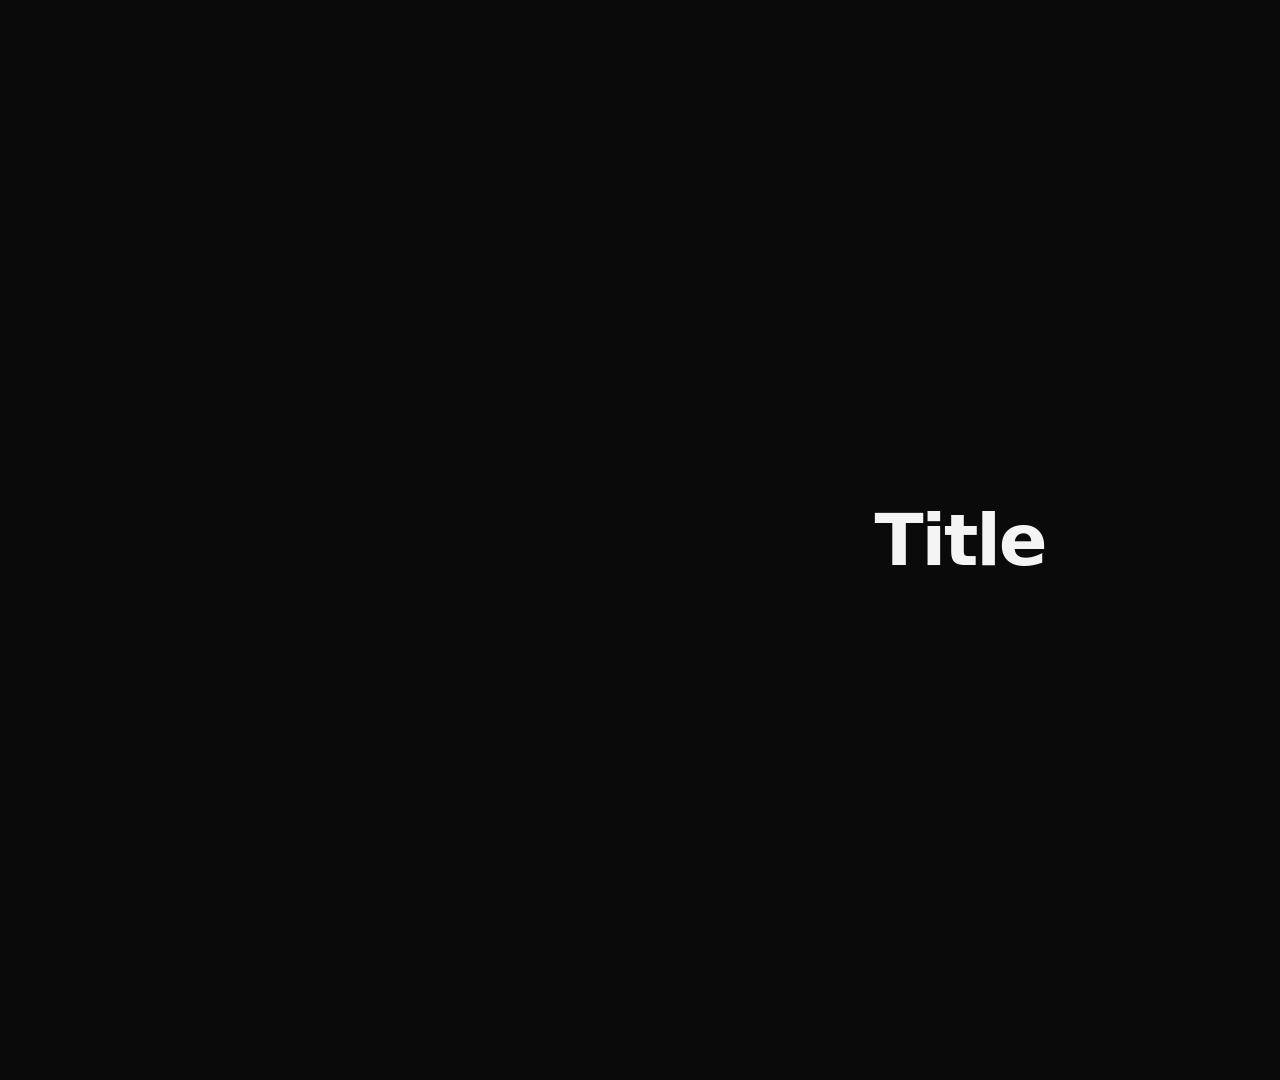
==== video/index.html @ 5582b3ce "add idea, storyboard, audio transcripts and hyperframes video project Co-Authored-By: Claude Sonnet " ====
<!doctype html>
<html lang="en" data-resolution="landscape">
  <head>
    <meta charset="UTF-8" />
    <meta name="viewport" content="width=1920, height=1080" />
    <script src="https://cdn.jsdelivr.net/npm/gsap@3.14.2/dist/gsap.min.js"></script>
    <style>
      * {
        margin: 0;
        padding: 0;
        box-sizing: border-box;
      }
      html,
      body {
        margin: 0;
        width: 1920px;
        height: 1080px;
        overflow: hidden;
        background: #0a0a0a;
      }
      #root {
        width: 100%;
        height: 100%;
        display: flex;
        align-items: center;
        justify-content: center;
        font-family: Inter, ui-sans-serif, system-ui, sans-serif;
      }
      #title {
        color: #f4f4f5;
        font-size: 72px;
        font-weight: 600;
        letter-spacing: -0.03em;
      }
    </style>
  </head>
  <body>
    <div
      id="root"
      data-composition-id="main"
      data-start="0"
      data-duration="10"
      data-width="1920"
      data-height="1080"
    >
      <h1 id="title" class="clip" data-start="0" data-duration="10" data-track-index="0">Title</h1>
    </div>
    <script>
      const tl = gsap.timeline({ paused: true });
      // Example: tl.fromTo("#title", { opacity: 0, y: 24 }, { opacity: 1, y: 0, duration: 0.6 }, 0);
      window.__timelines["main"] = tl;
      tl.seek(0);
    </script>
  </body>
</html>
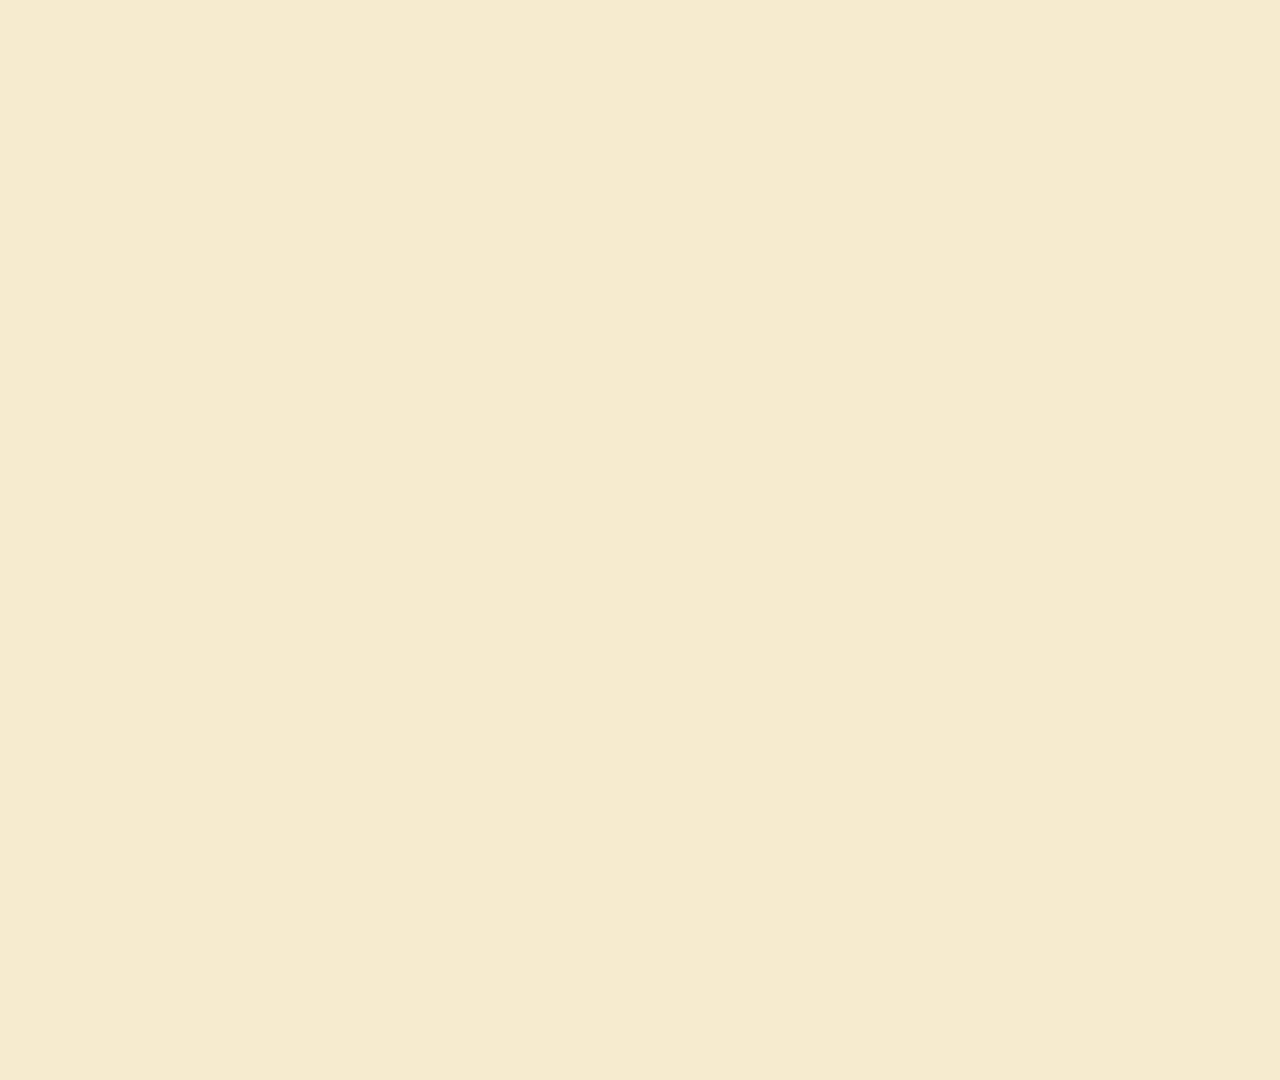
==== commit 9237c67c: "add animated scenes for the video and adapt storyboard to a single presenter Co-Authored-By: Claude " ====
--- a/video/index.html
+++ b/video/index.html
@@ -1,8 +1,9 @@
 <!doctype html>
-<html lang="en" data-resolution="landscape">
+<html lang="es" data-resolution="landscape">
   <head>
     <meta charset="UTF-8" />
     <meta name="viewport" content="width=1920, height=1080" />
+    <title>PolliNode - Rally 2026</title>
     <script src="https://cdn.jsdelivr.net/npm/gsap@3.14.2/dist/gsap.min.js"></script>
     <style>
       * {
@@ -16,40 +17,101 @@
         width: 1920px;
         height: 1080px;
         overflow: hidden;
-        background: #0a0a0a;
+        background: #f4ebd0;
       }
       #root {
+        position: relative;
         width: 100%;
         height: 100%;
-        display: flex;
-        align-items: center;
-        justify-content: center;
-        font-family: Inter, ui-sans-serif, system-ui, sans-serif;
-      }
-      #title {
-        color: #f4f4f5;
-        font-size: 72px;
-        font-weight: 600;
-        letter-spacing: -0.03em;
+        overflow: hidden;
+        background: #f4ebd0;
       }
     </style>
   </head>
   <body>
-    <div
+    <!-- Duración total: 120 s. Tiempos provisionales; se reajustan con la locución real. -->
+    <div data-hf-id="hf-jrvh"
       id="root"
       data-composition-id="main"
       data-start="0"
-      data-duration="10"
+      data-duration="120"
       data-width="1920"
       data-height="1080"
     >
-      <h1 id="title" class="clip" data-start="0" data-duration="10" data-track-index="0">Title</h1>
+      <div data-hf-id="hf-utx7"
+        id="s1-hook"
+        data-composition-id="s1-hook"
+        data-composition-src="compositions/s1-hook.html"
+        data-start="0"
+        data-duration="10"
+        data-track-index="1"
+        data-width="1920"
+        data-height="1080"
+      ></div>
+      <div data-hf-id="hf-eszl"
+        id="s2-problema"
+        data-composition-id="s2-problema"
+        data-composition-src="compositions/s2-problema.html"
+        data-start="10"
+        data-duration="20"
+        data-track-index="1"
+        data-width="1920"
+        data-height="1080"
+      ></div>
+      <div data-hf-id="hf-mv32"
+        id="s3-islas"
+        data-composition-id="s3-islas"
+        data-composition-src="compositions/s3-islas.html"
+        data-start="30"
+        data-duration="20"
+        data-track-index="1"
+        data-width="1920"
+        data-height="1080"
+      ></div>
+      <div data-hf-id="hf-l4a7"
+        id="s4-pizarron"
+        data-composition-id="s4-pizarron"
+        data-composition-src="compositions/s4-pizarron.html"
+        data-start="50"
+        data-duration="25"
+        data-track-index="1"
+        data-width="1920"
+        data-height="1080"
+      ></div>
+      <div data-hf-id="hf-mnd1"
+        id="s5-tecnologia"
+        data-composition-id="s5-tecnologia"
+        data-composition-src="compositions/s5-tecnologia.html"
+        data-start="75"
+        data-duration="25"
+        data-track-index="1"
+        data-width="1920"
+        data-height="1080"
+      ></div>
+      <div data-hf-id="hf-3vls"
+        id="s6-impacto"
+        data-composition-id="s6-impacto"
+        data-composition-src="compositions/s6-impacto.html"
+        data-start="100"
+        data-duration="15"
+        data-track-index="1"
+        data-width="1920"
+        data-height="1080"
+      ></div>
+      <div data-hf-id="hf-mrqd"
+        id="s7-cierre"
+        data-composition-id="s7-cierre"
+        data-composition-src="compositions/s7-cierre.html"
+        data-start="115"
+        data-duration="5"
+        data-track-index="1"
+        data-width="1920"
+        data-height="1080"
+      ></div>
     </div>
     <script>
       const tl = gsap.timeline({ paused: true });
-      // Example: tl.fromTo("#title", { opacity: 0, y: 24 }, { opacity: 1, y: 0, duration: 0.6 }, 0);
       window.__timelines["main"] = tl;
-      tl.seek(0);
     </script>
   </body>
 </html>
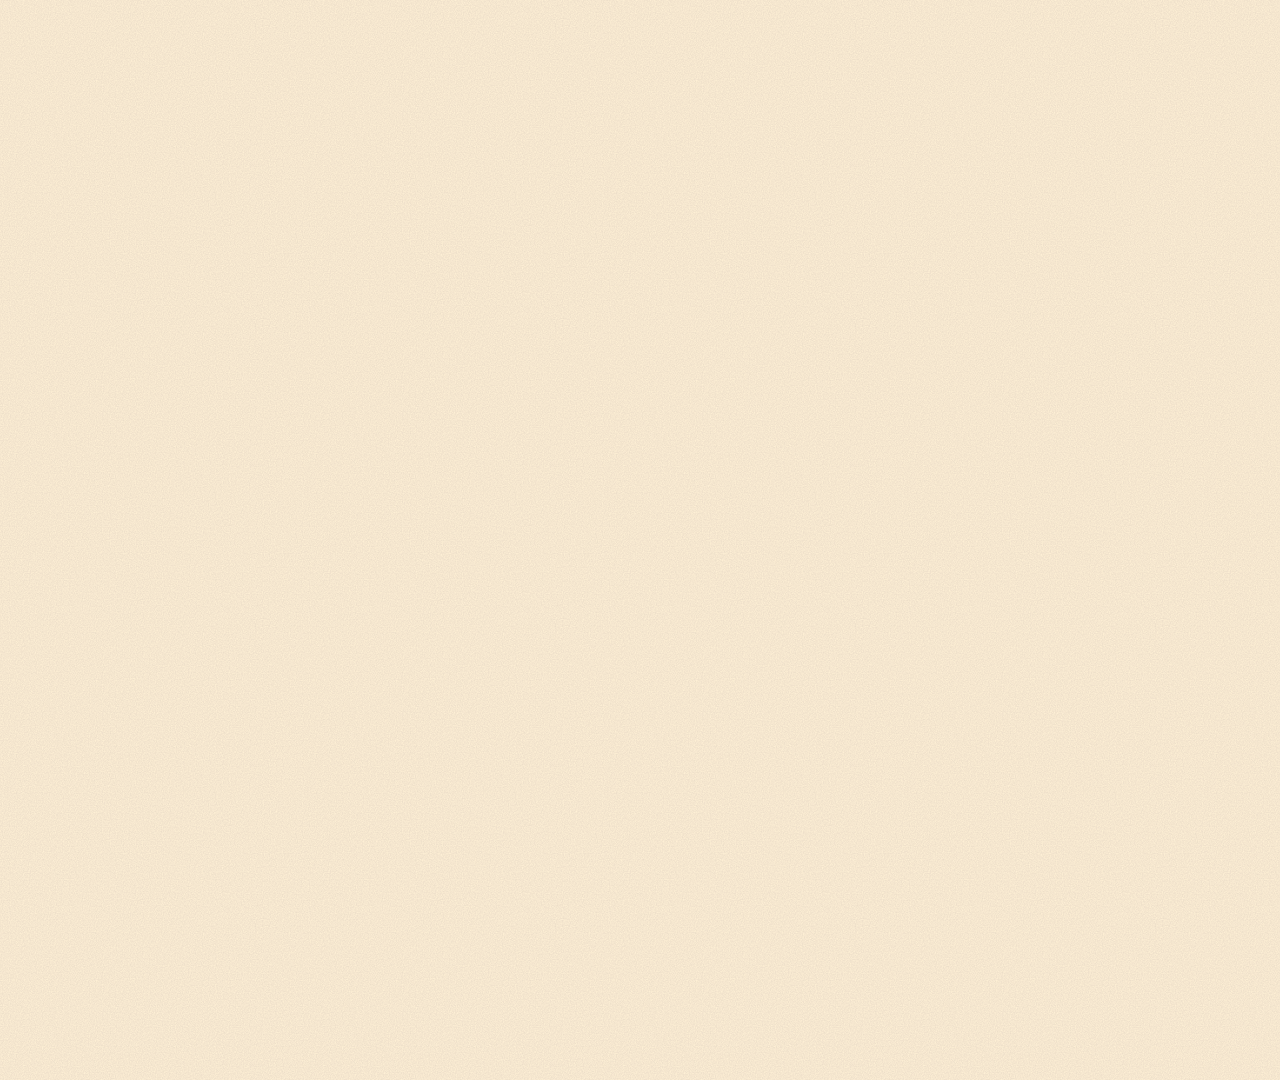
==== commit 4983c0f9: "video: cómic style (Spider-Verse), PolliNode logo, real whiteboard take and cleaned audio - Kit de i" ====
--- a/video/index.html
+++ b/video/index.html
@@ -5,7 +5,16 @@
     <meta name="viewport" content="width=1920, height=1080" />
     <title>PolliNode - Rally 2026</title>
     <script src="https://cdn.jsdelivr.net/npm/gsap@3.14.2/dist/gsap.min.js"></script>
+    <script src="kit.js"></script>
     <style>
+      @font-face {
+        font-family: "Bangers";
+        src: url("assets/fonts/Bangers-Regular.ttf") format("truetype");
+      }
+      @font-face {
+        font-family: "Permanent Marker";
+        src: url("assets/fonts/PermanentMarker.woff2") format("woff2");
+      }
       * {
         margin: 0;
         padding: 0;
@@ -17,28 +26,64 @@
         width: 1920px;
         height: 1080px;
         overflow: hidden;
-        background: #f4ebd0;
+        background: #fff1d6;
       }
       #root {
         position: relative;
         width: 100%;
         height: 100%;
         overflow: hidden;
-        background: #f4ebd0;
+        background: #fff1d6;
+      }
+      #grain {
+        position: absolute;
+        left: -140px;
+        top: -110px;
+        width: 2200px;
+        height: 1300px;
+        z-index: 90;
+        opacity: 0.13;
+        pointer-events: none;
+        mix-blend-mode: multiply;
+        background-image: url("data:image/svg+xml;utf8,<svg xmlns='http://www.w3.org/2000/svg' width='300' height='300'><filter id='n'><feTurbulence type='fractalNoise' baseFrequency='0.85' numOctaves='2' stitchTiles='stitch'/><feColorMatrix values='0 0 0 0 0.09  0 0 0 0 0.07  0 0 0 0 0.17  0 0 0 1.1 -0.1'/></filter><rect width='100%' height='100%' filter='url(%23n)'/></svg>");
+      }
+      #hex {
+        position: absolute;
+        left: 0;
+        top: 0;
+        width: 1920px;
+        height: 1080px;
+        z-index: 100;
+        pointer-events: none;
       }
     </style>
   </head>
   <body>
-    <!-- Duración total: 120 s. Tiempos provisionales; se reajustan con la locución real. -->
-    <div data-hf-id="hf-jrvh"
+    <!-- Recursos globales del estilo cómic: contorno "hirviendo" y tramas de semitono -->
+    <svg width="0" height="0" style="position: absolute" aria-hidden="true">
+      <defs>
+        <filter id="boil" x="-1%" y="-1%" width="102%" height="102%" color-interpolation-filters="sRGB">
+          <feTurbulence id="boil-turb" type="fractalNoise" baseFrequency="0.011 0.015" numOctaves="2" seed="1" result="n" />
+          <feDisplacementMap in="SourceGraphic" in2="n" scale="6" xChannelSelector="R" yChannelSelector="G" />
+        </filter>
+        <pattern id="ht-ink" width="14" height="14" patternUnits="userSpaceOnUse" patternTransform="rotate(25)"><circle cx="7" cy="7" r="3.2" fill="#17132b" /></pattern>
+        <pattern id="ht-white" width="14" height="14" patternUnits="userSpaceOnUse" patternTransform="rotate(25)"><circle cx="7" cy="7" r="3.2" fill="#ffffff" /></pattern>
+        <pattern id="ht-mag" width="14" height="14" patternUnits="userSpaceOnUse" patternTransform="rotate(25)"><circle cx="7" cy="7" r="3.4" fill="#ff3d8b" /></pattern>
+        <pattern id="ht-cyan" width="14" height="14" patternUnits="userSpaceOnUse" patternTransform="rotate(25)"><circle cx="7" cy="7" r="3.4" fill="#19c3e6" /></pattern>
+        <pattern id="ht-yel" width="14" height="14" patternUnits="userSpaceOnUse" patternTransform="rotate(25)"><circle cx="7" cy="7" r="3.4" fill="#ffd23f" /></pattern>
+      </defs>
+    </svg>
+
+    <!-- Duración total: 115 s. Tiempos provisionales; se reajustan con la locución real. -->
+    <div
       id="root"
       data-composition-id="main"
       data-start="0"
-      data-duration="120"
+      data-duration="115"
       data-width="1920"
       data-height="1080"
     >
-      <div data-hf-id="hf-utx7"
+      <div
         id="s1-hook"
         data-composition-id="s1-hook"
         data-composition-src="compositions/s1-hook.html"
@@ -48,7 +93,7 @@
         data-width="1920"
         data-height="1080"
       ></div>
-      <div data-hf-id="hf-eszl"
+      <div
         id="s2-problema"
         data-composition-id="s2-problema"
         data-composition-src="compositions/s2-problema.html"
@@ -58,7 +103,7 @@
         data-width="1920"
         data-height="1080"
       ></div>
-      <div data-hf-id="hf-mv32"
+      <div
         id="s3-islas"
         data-composition-id="s3-islas"
         data-composition-src="compositions/s3-islas.html"
@@ -68,49 +113,89 @@
         data-width="1920"
         data-height="1080"
       ></div>
-      <div data-hf-id="hf-l4a7"
+      <div
         id="s4-pizarron"
         data-composition-id="s4-pizarron"
         data-composition-src="compositions/s4-pizarron.html"
         data-start="50"
-        data-duration="25"
-        data-track-index="1"
-        data-width="1920"
-        data-height="1080"
-      ></div>
-      <div data-hf-id="hf-mnd1"
+        data-duration="20"
+        data-track-index="1"
+        data-width="1920"
+        data-height="1080"
+      ></div>
+      <div
         id="s5-tecnologia"
         data-composition-id="s5-tecnologia"
         data-composition-src="compositions/s5-tecnologia.html"
-        data-start="75"
+        data-start="70"
         data-duration="25"
         data-track-index="1"
         data-width="1920"
         data-height="1080"
       ></div>
-      <div data-hf-id="hf-3vls"
+      <div
         id="s6-impacto"
         data-composition-id="s6-impacto"
         data-composition-src="compositions/s6-impacto.html"
-        data-start="100"
-        data-duration="15"
-        data-track-index="1"
-        data-width="1920"
-        data-height="1080"
-      ></div>
-      <div data-hf-id="hf-mrqd"
+        data-start="95"
+        data-duration="12"
+        data-track-index="1"
+        data-width="1920"
+        data-height="1080"
+      ></div>
+      <div
         id="s7-cierre"
         data-composition-id="s7-cierre"
         data-composition-src="compositions/s7-cierre.html"
-        data-start="115"
-        data-duration="5"
-        data-track-index="1"
-        data-width="1920"
-        data-height="1080"
-      ></div>
+        data-start="107"
+        data-duration="8"
+        data-track-index="1"
+        data-width="1920"
+        data-height="1080"
+      ></div>
+
+      <div id="grain"></div>
+      <svg id="hex" viewBox="0 0 1920 1080"></svg>
     </div>
     <script>
       const tl = gsap.timeline({ paused: true });
+
+      // el contorno "hierve": la semilla del ruido cambia 8 veces por segundo, como un dibujo animado a mano
+      const turb = document.getElementById("boil-turb");
+      PN.clock(tl, 115, (t) => turb.setAttribute("seed", String(1 + (Math.floor(t * 8) % 7))));
+
+      // grano de papel que "tiembla" a pocos cuadros por segundo
+      tl.fromTo("#grain", { x: 0, y: 0 }, { x: -90, y: -70, duration: 115, ease: "steps(460)" }, 0);
+
+      // transición de panal (honeycomb) con tinta: cubre y descubre barriendo de izquierda a derecha
+      const R = 118;
+      const hexG = document.getElementById("hex");
+      const rnd = PN.rng(21);
+      const palette = ["#ff3d8b", "#19c3e6", "#ffd23f", "#ff7a2f", "#6c3df4", "#ff3d8b", "#ffd23f"];
+      const hexes = [];
+      for (let c = -1; c <= 12; c++) {
+        for (let r = -1; r <= 6; r++) {
+          const cx = c * R * 1.5;
+          const cy = r * R * 1.7320508 + (c % 2 ? R * 0.8660254 : 0);
+          let pts = "";
+          for (let k = 0; k < 6; k++) {
+            const a = (Math.PI / 3) * k;
+            pts += (cx + R * Math.cos(a)).toFixed(1) + "," + (cy + R * Math.sin(a)).toFixed(1) + " ";
+          }
+          const el = PN.mk(hexG, "polygon", { points: pts, fill: palette[Math.floor(rnd() * palette.length)], stroke: "#17132b", "stroke-width": 9, "stroke-linejoin": "round" });
+          const delay = (cx / 1920) * 0.22 + (cy / 1080) * 0.08 + rnd() * 0.04;
+          hexes.push({ el, cx, cy, delay });
+        }
+      }
+      gsap.set(hexes.map((h) => h.el), { scale: 0 });
+      [10, 30, 50, 70, 95, 107].forEach((T) => {
+        hexes.forEach((h) => {
+          const o = h.cx + " " + h.cy;
+          tl.fromTo(h.el, { scale: 0, svgOrigin: o }, { scale: 1.06, svgOrigin: o, duration: 0.26, ease: "power2.out" }, T - 0.5 + h.delay);
+          tl.to(h.el, { scale: 0, svgOrigin: o, duration: 0.26, ease: "power2.in" }, T + 0.02 + h.delay);
+        });
+      });
+
       window.__timelines["main"] = tl;
     </script>
   </body>
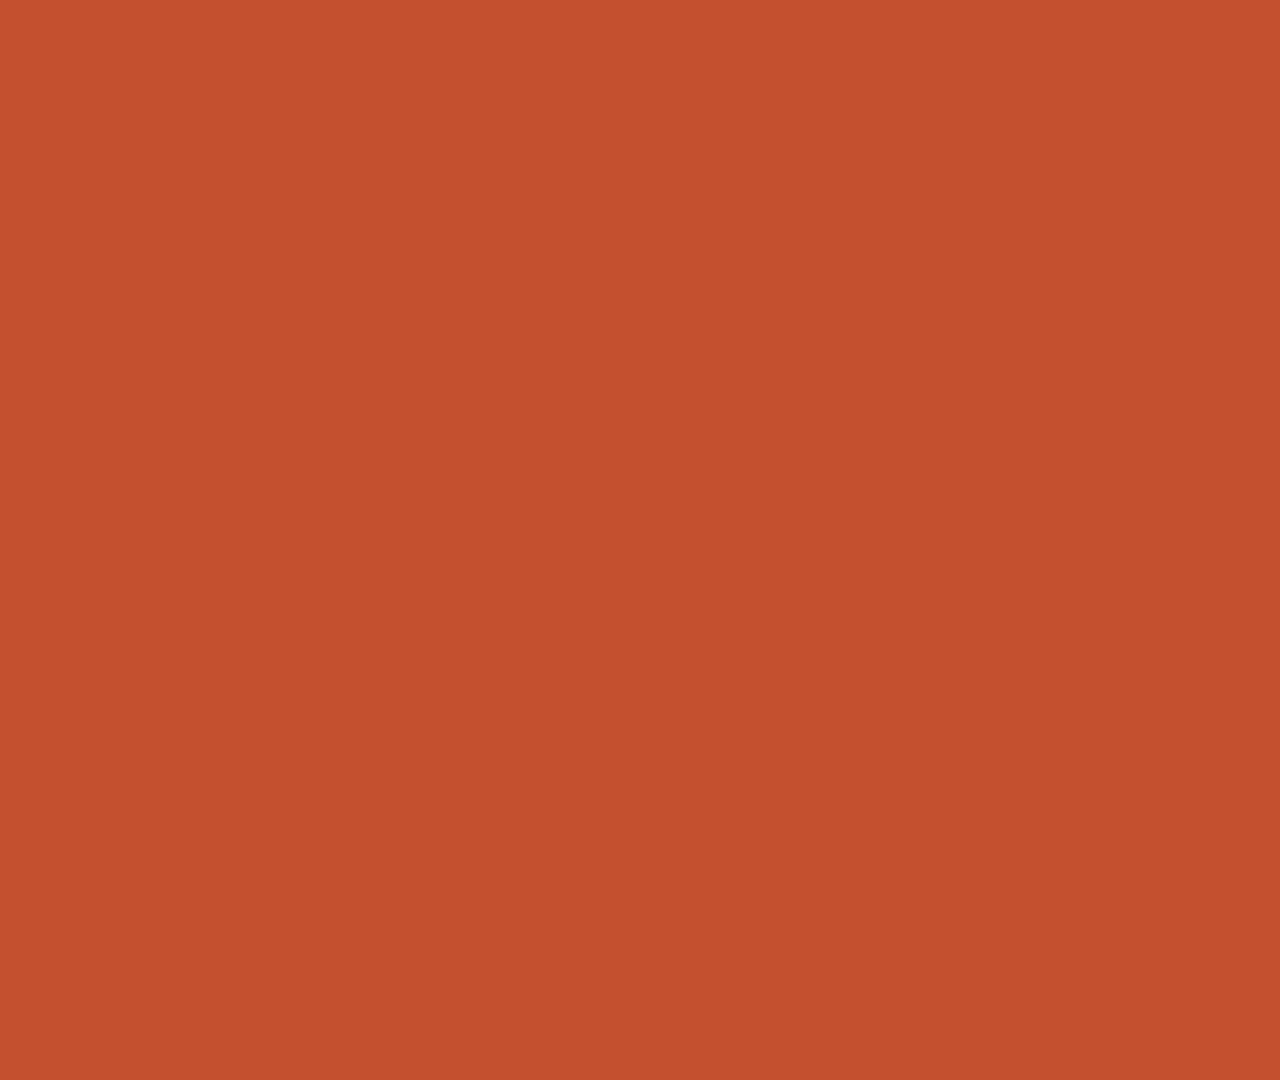
==== commit 98dfeae6: "video: estilo editorial minimalista, voces en off integradas, logo nuevo y audio del pizarrón mejora" ====
--- a/video/index.html
+++ b/video/index.html
@@ -8,12 +8,19 @@
     <script src="kit.js"></script>
     <style>
       @font-face {
-        font-family: "Bangers";
-        src: url("assets/fonts/Bangers-Regular.ttf") format("truetype");
+        font-family: "Instrument Serif";
+        font-style: normal;
+        src: url("assets/fonts/InstrumentSerif-Regular.woff2") format("woff2");
       }
       @font-face {
-        font-family: "Permanent Marker";
-        src: url("assets/fonts/PermanentMarker.woff2") format("woff2");
+        font-family: "Instrument Serif";
+        font-style: italic;
+        src: url("assets/fonts/InstrumentSerif-Italic.woff2") format("woff2");
+      }
+      @font-face {
+        font-family: "Instrument Sans";
+        font-weight: 400 700;
+        src: url("assets/fonts/InstrumentSans.woff2") format("woff2");
       }
       * {
         margin: 0;
@@ -26,28 +33,53 @@
         width: 1920px;
         height: 1080px;
         overflow: hidden;
-        background: #fff1d6;
+        background: #f4efe6;
       }
       #root {
         position: relative;
         width: 100%;
         height: 100%;
         overflow: hidden;
-        background: #fff1d6;
+        background: #f4efe6;
       }
-      #grain {
+      #chrome {
         position: absolute;
-        left: -140px;
-        top: -110px;
-        width: 2200px;
-        height: 1300px;
-        z-index: 90;
-        opacity: 0.13;
+        left: 0;
+        top: 0;
+        width: 1920px;
+        height: 130px;
+        z-index: 50;
         pointer-events: none;
-        mix-blend-mode: multiply;
-        background-image: url("data:image/svg+xml;utf8,<svg xmlns='http://www.w3.org/2000/svg' width='300' height='300'><filter id='n'><feTurbulence type='fractalNoise' baseFrequency='0.85' numOctaves='2' stitchTiles='stitch'/><feColorMatrix values='0 0 0 0 0.09  0 0 0 0 0.07  0 0 0 0 0.17  0 0 0 1.1 -0.1'/></filter><rect width='100%' height='100%' filter='url(%23n)'/></svg>");
+        font-family: "Instrument Sans", sans-serif;
+        color: #1d1b19;
       }
-      #hex {
+      .ch-label {
+        position: absolute;
+        left: 120px;
+        top: 58px;
+        font-size: 22px;
+        font-weight: 600;
+        letter-spacing: 0.18em;
+        text-transform: uppercase;
+        opacity: 0;
+      }
+      .ch-label b {
+        font-weight: 600;
+        color: #a8401f;
+        margin-right: 18px;
+      }
+      #chl-5 b {
+        color: #f0966f;
+      }
+      #ch-ticks {
+        position: absolute;
+        right: 120px;
+        top: 62px;
+        width: 330px;
+        height: 24px;
+        opacity: 0;
+      }
+      .wipe {
         position: absolute;
         left: 0;
         top: 0;
@@ -55,145 +87,102 @@
         height: 1080px;
         z-index: 100;
         pointer-events: none;
+        will-change: transform;
+      }
+      #wipeA {
+        background: #1d1b19;
+      }
+      #wipeB {
+        background: #c4502f;
+        z-index: 101;
       }
     </style>
   </head>
   <body>
-    <!-- Recursos globales del estilo cómic: contorno "hirviendo" y tramas de semitono -->
+    <!-- Recursos globales: tramas de rayado -->
     <svg width="0" height="0" style="position: absolute" aria-hidden="true">
       <defs>
-        <filter id="boil" x="-1%" y="-1%" width="102%" height="102%" color-interpolation-filters="sRGB">
-          <feTurbulence id="boil-turb" type="fractalNoise" baseFrequency="0.011 0.015" numOctaves="2" seed="1" result="n" />
-          <feDisplacementMap in="SourceGraphic" in2="n" scale="6" xChannelSelector="R" yChannelSelector="G" />
-        </filter>
-        <pattern id="ht-ink" width="14" height="14" patternUnits="userSpaceOnUse" patternTransform="rotate(25)"><circle cx="7" cy="7" r="3.2" fill="#17132b" /></pattern>
-        <pattern id="ht-white" width="14" height="14" patternUnits="userSpaceOnUse" patternTransform="rotate(25)"><circle cx="7" cy="7" r="3.2" fill="#ffffff" /></pattern>
-        <pattern id="ht-mag" width="14" height="14" patternUnits="userSpaceOnUse" patternTransform="rotate(25)"><circle cx="7" cy="7" r="3.4" fill="#ff3d8b" /></pattern>
-        <pattern id="ht-cyan" width="14" height="14" patternUnits="userSpaceOnUse" patternTransform="rotate(25)"><circle cx="7" cy="7" r="3.4" fill="#19c3e6" /></pattern>
-        <pattern id="ht-yel" width="14" height="14" patternUnits="userSpaceOnUse" patternTransform="rotate(25)"><circle cx="7" cy="7" r="3.4" fill="#ffd23f" /></pattern>
+        <pattern id="hatch-clay" width="11" height="11" patternUnits="userSpaceOnUse" patternTransform="rotate(45)"><line x1="0" y1="0" x2="0" y2="11" stroke="#c4502f" stroke-width="2.6" /></pattern>
+        <pattern id="hatch-ink" width="11" height="11" patternUnits="userSpaceOnUse" patternTransform="rotate(45)"><line x1="0" y1="0" x2="0" y2="11" stroke="#1d1b19" stroke-width="2" /></pattern>
       </defs>
     </svg>
 
-    <!-- Duración total: 115 s. Tiempos provisionales; se reajustan con la locución real. -->
+    <!-- Duración total: 103 s. Cada escena dura lo que su voz + un respiro. -->
     <div
       id="root"
       data-composition-id="main"
       data-start="0"
-      data-duration="115"
+      data-duration="103"
       data-width="1920"
       data-height="1080"
     >
-      <div
-        id="s1-hook"
-        data-composition-id="s1-hook"
-        data-composition-src="compositions/s1-hook.html"
-        data-start="0"
-        data-duration="10"
-        data-track-index="1"
-        data-width="1920"
-        data-height="1080"
-      ></div>
-      <div
-        id="s2-problema"
-        data-composition-id="s2-problema"
-        data-composition-src="compositions/s2-problema.html"
-        data-start="10"
-        data-duration="20"
-        data-track-index="1"
-        data-width="1920"
-        data-height="1080"
-      ></div>
-      <div
-        id="s3-islas"
-        data-composition-id="s3-islas"
-        data-composition-src="compositions/s3-islas.html"
-        data-start="30"
-        data-duration="20"
-        data-track-index="1"
-        data-width="1920"
-        data-height="1080"
-      ></div>
-      <div
-        id="s4-pizarron"
-        data-composition-id="s4-pizarron"
-        data-composition-src="compositions/s4-pizarron.html"
-        data-start="50"
-        data-duration="20"
-        data-track-index="1"
-        data-width="1920"
-        data-height="1080"
-      ></div>
-      <div
-        id="s5-tecnologia"
-        data-composition-id="s5-tecnologia"
-        data-composition-src="compositions/s5-tecnologia.html"
-        data-start="70"
-        data-duration="25"
-        data-track-index="1"
-        data-width="1920"
-        data-height="1080"
-      ></div>
-      <div
-        id="s6-impacto"
-        data-composition-id="s6-impacto"
-        data-composition-src="compositions/s6-impacto.html"
-        data-start="95"
-        data-duration="12"
-        data-track-index="1"
-        data-width="1920"
-        data-height="1080"
-      ></div>
-      <div
-        id="s7-cierre"
-        data-composition-id="s7-cierre"
-        data-composition-src="compositions/s7-cierre.html"
-        data-start="107"
-        data-duration="8"
-        data-track-index="1"
-        data-width="1920"
-        data-height="1080"
-      ></div>
+      <div id="s1-hook" data-composition-id="s1-hook" data-composition-src="compositions/s1-hook.html" data-start="0" data-duration="8" data-track-index="1" data-width="1920" data-height="1080"></div>
+      <div id="s2-problema" data-composition-id="s2-problema" data-composition-src="compositions/s2-problema.html" data-start="8" data-duration="18" data-track-index="1" data-width="1920" data-height="1080"></div>
+      <div id="s3-islas" data-composition-id="s3-islas" data-composition-src="compositions/s3-islas.html" data-start="26" data-duration="18.5" data-track-index="1" data-width="1920" data-height="1080"></div>
+      <div id="s4-pizarron" data-composition-id="s4-pizarron" data-composition-src="compositions/s4-pizarron.html" data-start="44.5" data-duration="18" data-track-index="1" data-width="1920" data-height="1080"></div>
+      <div id="s5-tecnologia" data-composition-id="s5-tecnologia" data-composition-src="compositions/s5-tecnologia.html" data-start="62.5" data-duration="19" data-track-index="1" data-width="1920" data-height="1080"></div>
+      <div id="s6-impacto" data-composition-id="s6-impacto" data-composition-src="compositions/s6-impacto.html" data-start="81.5" data-duration="12.5" data-track-index="1" data-width="1920" data-height="1080"></div>
+      <div id="s7-cierre" data-composition-id="s7-cierre" data-composition-src="compositions/s7-cierre.html" data-start="94" data-duration="9" data-track-index="1" data-width="1920" data-height="1080"></div>
 
-      <div id="grain"></div>
-      <svg id="hex" viewBox="0 0 1920 1080"></svg>
+      <!-- voces en off (cada una empieza 0,5 s después de su escena) -->
+      <audio id="vo1" src="assets/vo/vo1-gancho.m4a" data-start="0.5" data-duration="6.44" data-track-index="2" data-volume="1"></audio>
+      <audio id="vo2" src="assets/vo/vo2-problema.m4a" data-start="8.5" data-duration="16.35" data-track-index="2" data-volume="1"></audio>
+      <audio id="vo3" src="assets/vo/vo3-solucion.m4a" data-start="26.5" data-duration="17.12" data-track-index="2" data-volume="1"></audio>
+      <audio id="vo5" src="assets/vo/vo5-tecnologia.m4a" data-start="63" data-duration="17.43" data-track-index="2" data-volume="1"></audio>
+      <audio id="vo6" src="assets/vo/vo6-impacto.m4a" data-start="82" data-duration="10.88" data-track-index="2" data-volume="1"></audio>
+      <audio id="vo7" src="assets/vo/vo7-cierre.m4a" data-start="94.5" data-duration="6.22" data-track-index="2" data-volume="1"></audio>
+
+      <div id="chrome">
+        <div id="chl-2" class="ch-label"><b>02</b>El problema</div>
+        <div id="chl-3" class="ch-label"><b>03</b>La solución</div>
+        <div id="chl-5" class="ch-label"><b>05</b>La tecnología</div>
+        <div id="chl-6" class="ch-label"><b>06</b>El impacto</div>
+        <svg id="ch-ticks" viewBox="0 0 330 24"></svg>
+      </div>
+      <div id="wipeA" class="wipe"></div>
+      <div id="wipeB" class="wipe"></div>
     </div>
     <script>
       const tl = gsap.timeline({ paused: true });
 
-      // el contorno "hierve": la semilla del ruido cambia 8 veces por segundo, como un dibujo animado a mano
-      const turb = document.getElementById("boil-turb");
-      PN.clock(tl, 115, (t) => turb.setAttribute("seed", String(1 + (Math.floor(t * 8) % 7))));
+      // progreso: 7 marcas finas, la actual en arcilla
+      const ticksSvg = document.getElementById("ch-ticks");
+      const ticks = [];
+      for (let i = 0; i < 7; i++) ticks.push(PN.mk(ticksSvg, "rect", { x: i * 48, y: 10, width: 36, height: 4, fill: "#1d1b19", opacity: 0.22 }));
 
-      // grano de papel que "tiembla" a pocos cuadros por segundo
-      tl.fromTo("#grain", { x: 0, y: 0 }, { x: -90, y: -70, duration: 115, ease: "steps(460)" }, 0);
+      // escenas: inicio, fin, y si muestran cabecera ("" = oculta), con modo oscuro
+      const S = [
+        { a: 0, b: 8, label: "", dark: false },
+        { a: 8, b: 26, label: "chl-2", dark: false },
+        { a: 26, b: 44.5, label: "chl-3", dark: false },
+        { a: 44.5, b: 62.5, label: "", dark: false },
+        { a: 62.5, b: 81.5, label: "chl-5", dark: true },
+        { a: 81.5, b: 94, label: "chl-6", dark: false },
+        { a: 94, b: 103, label: "", dark: false },
+      ];
+      tl.set("#chrome", { color: "#1d1b19" }, 0);
+      S.forEach((s, i) => {
+        if (!s.label) return;
+        const col = s.dark ? "#f4efe6" : "#1d1b19";
+        tl.fromTo("#" + s.label, { opacity: 0, y: 10 }, { opacity: 1, y: 0, duration: 0.6, ease: "power3.out" }, s.a + 0.5);
+        tl.to("#" + s.label, { opacity: 0, duration: 0.3 }, s.b - 0.5);
+        tl.set("#" + s.label, { color: col }, 0);
+        tl.to("#ch-ticks", { opacity: 1, duration: 0.5 }, s.a + 0.5);
+        tl.to("#ch-ticks", { opacity: 0, duration: 0.3 }, s.b - 0.5);
+        tl.set("#ch-ticks rect", { fill: col }, s.a + 0.4);
+        tl.set(ticks, { fill: col, opacity: 0.22 }, s.a + 0.4);
+        tl.set(ticks[i], { fill: "#c4502f", opacity: 1 }, s.a + 0.45);
+      });
 
-      // transición de panal (honeycomb) con tinta: cubre y descubre barriendo de izquierda a derecha
-      const R = 118;
-      const hexG = document.getElementById("hex");
-      const rnd = PN.rng(21);
-      const palette = ["#ff3d8b", "#19c3e6", "#ffd23f", "#ff7a2f", "#6c3df4", "#ff3d8b", "#ffd23f"];
-      const hexes = [];
-      for (let c = -1; c <= 12; c++) {
-        for (let r = -1; r <= 6; r++) {
-          const cx = c * R * 1.5;
-          const cy = r * R * 1.7320508 + (c % 2 ? R * 0.8660254 : 0);
-          let pts = "";
-          for (let k = 0; k < 6; k++) {
-            const a = (Math.PI / 3) * k;
-            pts += (cx + R * Math.cos(a)).toFixed(1) + "," + (cy + R * Math.sin(a)).toFixed(1) + " ";
-          }
-          const el = PN.mk(hexG, "polygon", { points: pts, fill: palette[Math.floor(rnd() * palette.length)], stroke: "#17132b", "stroke-width": 9, "stroke-linejoin": "round" });
-          const delay = (cx / 1920) * 0.22 + (cy / 1080) * 0.08 + rnd() * 0.04;
-          hexes.push({ el, cx, cy, delay });
-        }
-      }
-      gsap.set(hexes.map((h) => h.el), { scale: 0 });
-      [10, 30, 50, 70, 95, 107].forEach((T) => {
-        hexes.forEach((h) => {
-          const o = h.cx + " " + h.cy;
-          tl.fromTo(h.el, { scale: 0, svgOrigin: o }, { scale: 1.06, svgOrigin: o, duration: 0.26, ease: "power2.out" }, T - 0.5 + h.delay);
-          tl.to(h.el, { scale: 0, svgOrigin: o, duration: 0.26, ease: "power2.in" }, T + 0.02 + h.delay);
-        });
+      // cortina: tinta primero, arcilla detrás; cubre y descubre de izquierda a derecha
+      tl.set(["#wipeA", "#wipeB"], { xPercent: -101 }, 0);
+      [8, 26, 44.5, 62.5, 81.5, 94].forEach((T) => {
+        tl.set("#wipeA", { xPercent: -101 }, T - 0.56);
+        tl.set("#wipeB", { xPercent: -101 }, T - 0.48);
+        tl.to("#wipeA", { xPercent: 0, duration: 0.5, ease: "power3.inOut" }, T - 0.55);
+        tl.to("#wipeB", { xPercent: 0, duration: 0.5, ease: "power3.inOut" }, T - 0.47);
+        tl.to("#wipeA", { xPercent: 101, duration: 0.5, ease: "power3.inOut" }, T + 0.05);
+        tl.to("#wipeB", { xPercent: 101, duration: 0.5, ease: "power3.inOut" }, T + 0.13);
       });
 
       window.__timelines["main"] = tl;
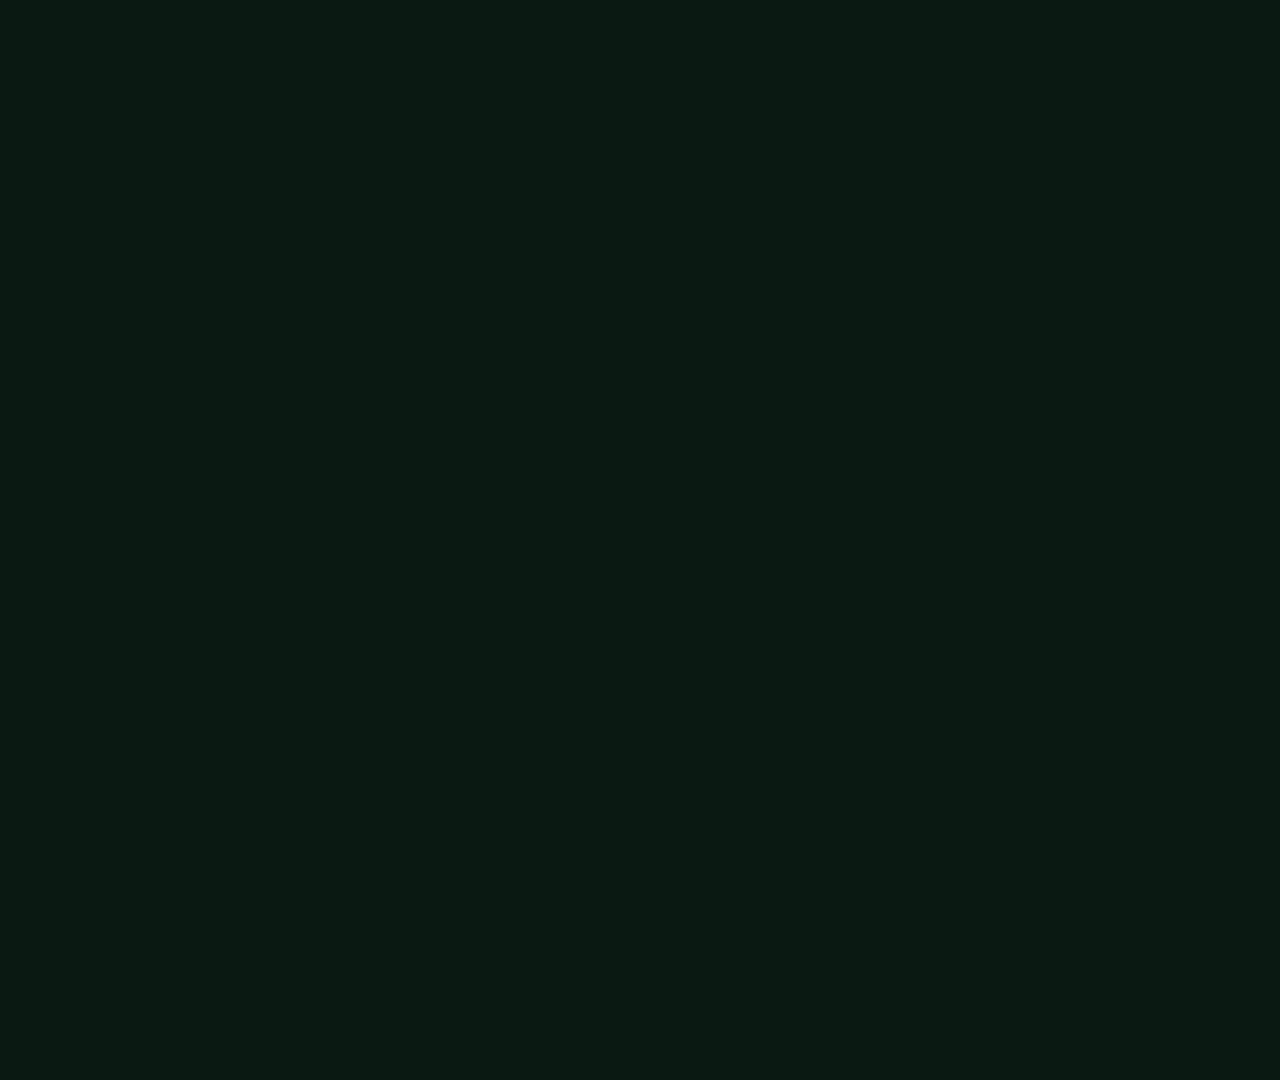
==== commit a843f1a6: "video: transition to Dosel identity with updated scenes, audio, and logo" ====
--- a/video/index.html
+++ b/video/index.html
@@ -6,22 +6,8 @@
     <title>PolliNode - Rally 2026</title>
     <script src="https://cdn.jsdelivr.net/npm/gsap@3.14.2/dist/gsap.min.js"></script>
     <script src="kit.js"></script>
+    <link rel="stylesheet" href="style.css" />
     <style>
-      @font-face {
-        font-family: "Instrument Serif";
-        font-style: normal;
-        src: url("assets/fonts/InstrumentSerif-Regular.woff2") format("woff2");
-      }
-      @font-face {
-        font-family: "Instrument Serif";
-        font-style: italic;
-        src: url("assets/fonts/InstrumentSerif-Italic.woff2") format("woff2");
-      }
-      @font-face {
-        font-family: "Instrument Sans";
-        font-weight: 400 700;
-        src: url("assets/fonts/InstrumentSans.woff2") format("woff2");
-      }
       * {
         margin: 0;
         padding: 0;
@@ -33,14 +19,16 @@
         width: 1920px;
         height: 1080px;
         overflow: hidden;
-        background: #f4efe6;
+        background: #0a1a13;
       }
       #root {
         position: relative;
         width: 100%;
         height: 100%;
         overflow: hidden;
-        background: #f4efe6;
+        background-color: #0a1a13;
+        background-image: linear-gradient(rgba(34, 60, 45, 0.55) 1px, transparent 1px), linear-gradient(90deg, rgba(34, 60, 45, 0.55) 1px, transparent 1px);
+        background-size: 64px 64px;
       }
       #chrome {
         position: absolute;
@@ -50,33 +38,36 @@
         height: 130px;
         z-index: 50;
         pointer-events: none;
-        font-family: "Instrument Sans", sans-serif;
-        color: #1d1b19;
+        font-family: "IBM Plex Mono", monospace;
       }
       .ch-label {
         position: absolute;
         left: 120px;
-        top: 58px;
+        top: 52px;
+        display: flex;
+        align-items: center;
+        gap: 16px;
         font-size: 22px;
-        font-weight: 600;
-        letter-spacing: 0.18em;
+        font-weight: 700;
+        letter-spacing: 0.22em;
         text-transform: uppercase;
+        color: #c8f25c;
         opacity: 0;
       }
-      .ch-label b {
-        font-weight: 600;
-        color: #a8401f;
-        margin-right: 18px;
+      .ch-label i {
+        display: block;
+        width: 48px;
+        height: 2px;
+        background: #c8f25c;
       }
-      #chl-5 b {
-        color: #f0966f;
-      }
-      #ch-ticks {
+      .ch-count {
         position: absolute;
         right: 120px;
-        top: 62px;
-        width: 330px;
-        height: 24px;
+        top: 52px;
+        font-size: 22px;
+        font-weight: 700;
+        letter-spacing: 0.14em;
+        color: #9db3a4;
         opacity: 0;
       }
       .wipe {
@@ -90,93 +81,80 @@
         will-change: transform;
       }
       #wipeA {
-        background: #1d1b19;
+        background: #c8f25c;
       }
       #wipeB {
-        background: #c4502f;
+        background: #0a1a13;
         z-index: 101;
       }
     </style>
   </head>
   <body>
-    <!-- Recursos globales: tramas de rayado -->
-    <svg width="0" height="0" style="position: absolute" aria-hidden="true">
-      <defs>
-        <pattern id="hatch-clay" width="11" height="11" patternUnits="userSpaceOnUse" patternTransform="rotate(45)"><line x1="0" y1="0" x2="0" y2="11" stroke="#c4502f" stroke-width="2.6" /></pattern>
-        <pattern id="hatch-ink" width="11" height="11" patternUnits="userSpaceOnUse" patternTransform="rotate(45)"><line x1="0" y1="0" x2="0" y2="11" stroke="#1d1b19" stroke-width="2" /></pattern>
-      </defs>
-    </svg>
-
-    <!-- Duración total: 103 s. Cada escena dura lo que su voz + un respiro. -->
-    <div
+    <!-- Duración total: 110 s. Cada escena dura lo que su voz más un respiro. -->
+    <div data-hf-id="hf-agh4"
       id="root"
       data-composition-id="main"
       data-start="0"
-      data-duration="103"
+      data-duration="110"
       data-width="1920"
       data-height="1080"
     >
-      <div id="s1-hook" data-composition-id="s1-hook" data-composition-src="compositions/s1-hook.html" data-start="0" data-duration="8" data-track-index="1" data-width="1920" data-height="1080"></div>
-      <div id="s2-problema" data-composition-id="s2-problema" data-composition-src="compositions/s2-problema.html" data-start="8" data-duration="18" data-track-index="1" data-width="1920" data-height="1080"></div>
-      <div id="s3-islas" data-composition-id="s3-islas" data-composition-src="compositions/s3-islas.html" data-start="26" data-duration="18.5" data-track-index="1" data-width="1920" data-height="1080"></div>
-      <div id="s4-pizarron" data-composition-id="s4-pizarron" data-composition-src="compositions/s4-pizarron.html" data-start="44.5" data-duration="18" data-track-index="1" data-width="1920" data-height="1080"></div>
-      <div id="s5-tecnologia" data-composition-id="s5-tecnologia" data-composition-src="compositions/s5-tecnologia.html" data-start="62.5" data-duration="19" data-track-index="1" data-width="1920" data-height="1080"></div>
-      <div id="s6-impacto" data-composition-id="s6-impacto" data-composition-src="compositions/s6-impacto.html" data-start="81.5" data-duration="12.5" data-track-index="1" data-width="1920" data-height="1080"></div>
-      <div id="s7-cierre" data-composition-id="s7-cierre" data-composition-src="compositions/s7-cierre.html" data-start="94" data-duration="9" data-track-index="1" data-width="1920" data-height="1080"></div>
+      <div data-hf-id="hf-b3b2" id="s1-hook" data-composition-id="s1-hook" data-composition-src="compositions/s1-hook.html" data-start="0" data-duration="8" data-track-index="1" data-width="1920" data-height="1080"></div>
+      <div data-hf-id="hf-olfl" id="s2-problema" data-composition-id="s2-problema" data-composition-src="compositions/s2-problema.html" data-start="8" data-duration="18" data-track-index="1" data-width="1920" data-height="1080"></div>
+      <div data-hf-id="hf-di67" id="s3-islas" data-composition-id="s3-islas" data-composition-src="compositions/s3-islas.html" data-start="26" data-duration="18.5" data-track-index="1" data-width="1920" data-height="1080"></div>
+      <div data-hf-id="hf-lbvb" id="s4-pizarron" data-composition-id="s4-pizarron" data-composition-src="compositions/s4-pizarron.html" data-start="44.5" data-duration="25" data-track-index="1" data-width="1920" data-height="1080"></div>
+      <div data-hf-id="hf-ta8a" id="s5-tecnologia" data-composition-id="s5-tecnologia" data-composition-src="compositions/s5-tecnologia.html" data-start="69.5" data-duration="19" data-track-index="1" data-width="1920" data-height="1080"></div>
+      <div data-hf-id="hf-yexc" id="s6-impacto" data-composition-id="s6-impacto" data-composition-src="compositions/s6-impacto.html" data-start="88.5" data-duration="12.5" data-track-index="1" data-width="1920" data-height="1080"></div>
+      <div data-hf-id="hf-w2q2" id="s7-cierre" data-composition-id="s7-cierre" data-composition-src="compositions/s7-cierre.html" data-start="101" data-duration="9" data-track-index="1" data-width="1920" data-height="1080"></div>
 
-      <!-- voces en off (cada una empieza 0,5 s después de su escena) -->
-      <audio id="vo1" src="assets/vo/vo1-gancho.m4a" data-start="0.5" data-duration="6.44" data-track-index="2" data-volume="1"></audio>
-      <audio id="vo2" src="assets/vo/vo2-problema.m4a" data-start="8.5" data-duration="16.35" data-track-index="2" data-volume="1"></audio>
-      <audio id="vo3" src="assets/vo/vo3-solucion.m4a" data-start="26.5" data-duration="17.12" data-track-index="2" data-volume="1"></audio>
-      <audio id="vo5" src="assets/vo/vo5-tecnologia.m4a" data-start="63" data-duration="17.43" data-track-index="2" data-volume="1"></audio>
-      <audio id="vo6" src="assets/vo/vo6-impacto.m4a" data-start="82" data-duration="10.88" data-track-index="2" data-volume="1"></audio>
-      <audio id="vo7" src="assets/vo/vo7-cierre.m4a" data-start="94.5" data-duration="6.22" data-track-index="2" data-volume="1"></audio>
+      <!-- voces en off (cada una empieza 0,5 s después de su escena); los bordes ya tienen fundidos -->
+      <audio data-hf-id="hf-444w" id="vo1" src="assets/vo/vo1-gancho.m4a" data-start="0.5" data-duration="6.44" data-track-index="2" data-volume="1"></audio>
+      <audio data-hf-id="hf-fz8h" id="vo2" src="assets/vo/vo2-problema.m4a" data-start="8.5" data-duration="16.35" data-track-index="2" data-volume="1"></audio>
+      <audio data-hf-id="hf-iogb" id="vo3" src="assets/vo/vo3-solucion.m4a" data-start="26.5" data-duration="17.12" data-track-index="2" data-volume="1"></audio>
+      <audio data-hf-id="hf-4tmk" id="vo5" src="assets/vo/vo5-tecnologia.m4a" data-start="70" data-duration="17.43" data-track-index="2" data-volume="1"></audio>
+      <audio data-hf-id="hf-k1qi" id="vo6" src="assets/vo/vo6-impacto.m4a" data-start="89" data-duration="10.88" data-track-index="2" data-volume="1"></audio>
+      <audio data-hf-id="hf-ksgs" id="vo7" src="assets/vo/vo7-cierre.m4a" data-start="101.5" data-duration="6.22" data-track-index="2" data-volume="1"></audio>
 
-      <div id="chrome">
-        <div id="chl-2" class="ch-label"><b>02</b>El problema</div>
-        <div id="chl-3" class="ch-label"><b>03</b>La solución</div>
-        <div id="chl-5" class="ch-label"><b>05</b>La tecnología</div>
-        <div id="chl-6" class="ch-label"><b>06</b>El impacto</div>
-        <svg id="ch-ticks" viewBox="0 0 330 24"></svg>
+      <!-- música de fondo: "Dreamy Flashback", Kevin MacLeod (CC BY 4.0). Baja bajo la toma del pizarrón. -->
+      <audio data-hf-id="hf-gf1v"
+        id="music"
+        src="assets/music/dreamy-flashback.m4a"
+        data-start="0"
+        data-duration="110"
+        data-track-index="3"
+        data-volume="1"
+        data-automation="{&quot;version&quot;:1,&quot;lanes&quot;:[{&quot;target&quot;:&quot;volume&quot;,&quot;points&quot;:[{&quot;t&quot;:0,&quot;v&quot;:0.13},{&quot;t&quot;:43.5,&quot;v&quot;:0.13},{&quot;t&quot;:45.5,&quot;v&quot;:0.05},{&quot;t&quot;:63,&quot;v&quot;:0.05},{&quot;t&quot;:65.5,&quot;v&quot;:0.13},{&quot;t&quot;:108,&quot;v&quot;:0.13}]}]}"
+      ></audio>
+
+      <div data-hf-id="hf-rwb7" id="chrome">
+        <div data-hf-id="hf-gh1h" id="chl-2" class="ch-label"><i data-hf-id="hf-wt6k"></i>El problema</div><div data-hf-id="hf-0r0y" id="chc-2" class="ch-count">02 / 07</div>
+        <div data-hf-id="hf-acmu" id="chl-3" class="ch-label"><i data-hf-id="hf-zeb8"></i>La solución</div><div data-hf-id="hf-n3y0" id="chc-3" class="ch-count">03 / 07</div>
+        <div data-hf-id="hf-oatl" id="chl-5" class="ch-label"><i data-hf-id="hf-y7e5"></i>La tecnología</div><div data-hf-id="hf-jkew" id="chc-5" class="ch-count">05 / 07</div>
+        <div data-hf-id="hf-dmaa" id="chl-6" class="ch-label"><i data-hf-id="hf-ylp6"></i>El impacto</div><div data-hf-id="hf-582q" id="chc-6" class="ch-count">06 / 07</div>
       </div>
-      <div id="wipeA" class="wipe"></div>
-      <div id="wipeB" class="wipe"></div>
+      <div data-hf-id="hf-zhnn" id="wipeA" class="wipe"></div>
+      <div data-hf-id="hf-qtrs" id="wipeB" class="wipe"></div>
     </div>
     <script>
       const tl = gsap.timeline({ paused: true });
 
-      // progreso: 7 marcas finas, la actual en arcilla
-      const ticksSvg = document.getElementById("ch-ticks");
-      const ticks = [];
-      for (let i = 0; i < 7; i++) ticks.push(PN.mk(ticksSvg, "rect", { x: i * 48, y: 10, width: 36, height: 4, fill: "#1d1b19", opacity: 0.22 }));
-
-      // escenas: inicio, fin, y si muestran cabecera ("" = oculta), con modo oscuro
+      // cabecera por escena (etiqueta con línea lima y contador)
       const S = [
-        { a: 0, b: 8, label: "", dark: false },
-        { a: 8, b: 26, label: "chl-2", dark: false },
-        { a: 26, b: 44.5, label: "chl-3", dark: false },
-        { a: 44.5, b: 62.5, label: "", dark: false },
-        { a: 62.5, b: 81.5, label: "chl-5", dark: true },
-        { a: 81.5, b: 94, label: "chl-6", dark: false },
-        { a: 94, b: 103, label: "", dark: false },
+        { a: 8, b: 26, id: "2" },
+        { a: 26, b: 44.5, id: "3" },
+        { a: 69.5, b: 88.5, id: "5" },
+        { a: 88.5, b: 101, id: "6" },
       ];
-      tl.set("#chrome", { color: "#1d1b19" }, 0);
-      S.forEach((s, i) => {
-        if (!s.label) return;
-        const col = s.dark ? "#f4efe6" : "#1d1b19";
-        tl.fromTo("#" + s.label, { opacity: 0, y: 10 }, { opacity: 1, y: 0, duration: 0.6, ease: "power3.out" }, s.a + 0.5);
-        tl.to("#" + s.label, { opacity: 0, duration: 0.3 }, s.b - 0.5);
-        tl.set("#" + s.label, { color: col }, 0);
-        tl.to("#ch-ticks", { opacity: 1, duration: 0.5 }, s.a + 0.5);
-        tl.to("#ch-ticks", { opacity: 0, duration: 0.3 }, s.b - 0.5);
-        tl.set("#ch-ticks rect", { fill: col }, s.a + 0.4);
-        tl.set(ticks, { fill: col, opacity: 0.22 }, s.a + 0.4);
-        tl.set(ticks[i], { fill: "#c4502f", opacity: 1 }, s.a + 0.45);
+      tl.set([".ch-label", ".ch-count"], { opacity: 0 }, 0);
+      S.forEach((s) => {
+        tl.fromTo("#chl-" + s.id, { opacity: 0, x: -14 }, { opacity: 1, x: 0, duration: 0.6, ease: "power3.out" }, s.a + 0.5);
+        tl.fromTo("#chc-" + s.id, { opacity: 0 }, { opacity: 1, duration: 0.6 }, s.a + 0.6);
+        tl.to(["#chl-" + s.id, "#chc-" + s.id], { opacity: 0, duration: 0.3 }, s.b - 0.55);
       });
 
-      // cortina: tinta primero, arcilla detrás; cubre y descubre de izquierda a derecha
+      // cortina: lima primero, bosque oscuro detrás; cubre y descubre de izquierda a derecha
       tl.set(["#wipeA", "#wipeB"], { xPercent: -101 }, 0);
-      [8, 26, 44.5, 62.5, 81.5, 94].forEach((T) => {
+      [8, 26, 44.5, 69.5, 88.5, 101].forEach((T) => {
         tl.set("#wipeA", { xPercent: -101 }, T - 0.56);
         tl.set("#wipeB", { xPercent: -101 }, T - 0.48);
         tl.to("#wipeA", { xPercent: 0, duration: 0.5, ease: "power3.inOut" }, T - 0.55);
--- a/video/style.css
+++ b/video/style.css
@@ -0,0 +1,114 @@
+/* PolliNode: estilo compartido (Dosel: bosque oscuro, lima, menta, coral). */
+:root {
+  --canopy: #0a1a13;
+  --surface: #112419;
+  --surface2: #163021;
+  --line: #223c2d;
+  --ink: #eef3e4;
+  --sage: #9db3a4;
+  --lime: #c8f25c;
+  --mint: #6ee7b7;
+  --honey: #f5b83d;
+  --coral: #ff7a5c;
+}
+
+/* titulares: Montserrat negra, apretada, con marcador lima en la palabra clave */
+.h {
+  position: absolute;
+  left: 120px;
+  font-family: "Montserrat", sans-serif;
+  font-weight: 900;
+  letter-spacing: -0.04em;
+  line-height: 1.04;
+  color: #eef3e4;
+}
+.h .ln {
+  display: block;
+  overflow: hidden;
+  padding-bottom: 0.16em;
+  margin-bottom: -0.16em;
+}
+.h .in {
+  display: block;
+}
+.mk {
+  position: relative;
+  isolation: isolate;
+  display: inline-block;
+  color: #0a1a13;
+  padding: 0 0.12em;
+  margin: 0 -0.02em;
+}
+.mk::before {
+  content: "";
+  position: absolute;
+  left: 0;
+  right: 0;
+  top: 0.08em;
+  bottom: 0.0em;
+  background: #c8f25c;
+  border-radius: 0.1em;
+  transform-origin: 0 50%;
+  transform: scaleX(var(--mk, 1));
+}
+.mk > span {
+  position: relative;
+}
+
+/* etiquetas mono */
+.mono {
+  font-family: "IBM Plex Mono", monospace;
+  font-weight: 700;
+  letter-spacing: 0.16em;
+  text-transform: uppercase;
+}
+.pill {
+  display: inline-block;
+  font-family: "IBM Plex Mono", monospace;
+  font-weight: 700;
+  font-size: 22px;
+  letter-spacing: 0.12em;
+  text-transform: uppercase;
+  color: #6ee7b7;
+  background: rgba(10, 26, 19, 0.9);
+  border: 1px solid #223c2d;
+  padding: 12px 20px 10px;
+}
+.pill.warn {
+  color: #ff7a5c;
+}
+.body {
+  font-family: "Montserrat", sans-serif;
+  font-weight: 400;
+  color: #9db3a4;
+  line-height: 1.4;
+}
+
+/* marco tipo visor (como las capturas de Dosel): esquinas blancas y etiqueta de datos */
+.frame {
+  position: absolute;
+  background: #0e2a1c;
+  border: 1px solid #223c2d;
+  overflow: hidden;
+}
+.frame svg {
+  position: absolute;
+  left: 0;
+  top: 0;
+}
+.br {
+  position: absolute;
+  width: 56px;
+  height: 56px;
+  border: 0 solid #eef3e4;
+  pointer-events: none;
+}
+.br.tl { left: 24px; top: 24px; border-top-width: 4px; border-left-width: 4px; }
+.br.tr { right: 24px; top: 24px; border-top-width: 4px; border-right-width: 4px; }
+.br.bl { left: 24px; bottom: 24px; border-bottom-width: 4px; border-left-width: 4px; }
+.br.rb { right: 24px; bottom: 24px; border-bottom-width: 4px; border-right-width: 4px; }
+.frame .pill {
+  position: absolute;
+  left: 52px;
+  bottom: 40px;
+}
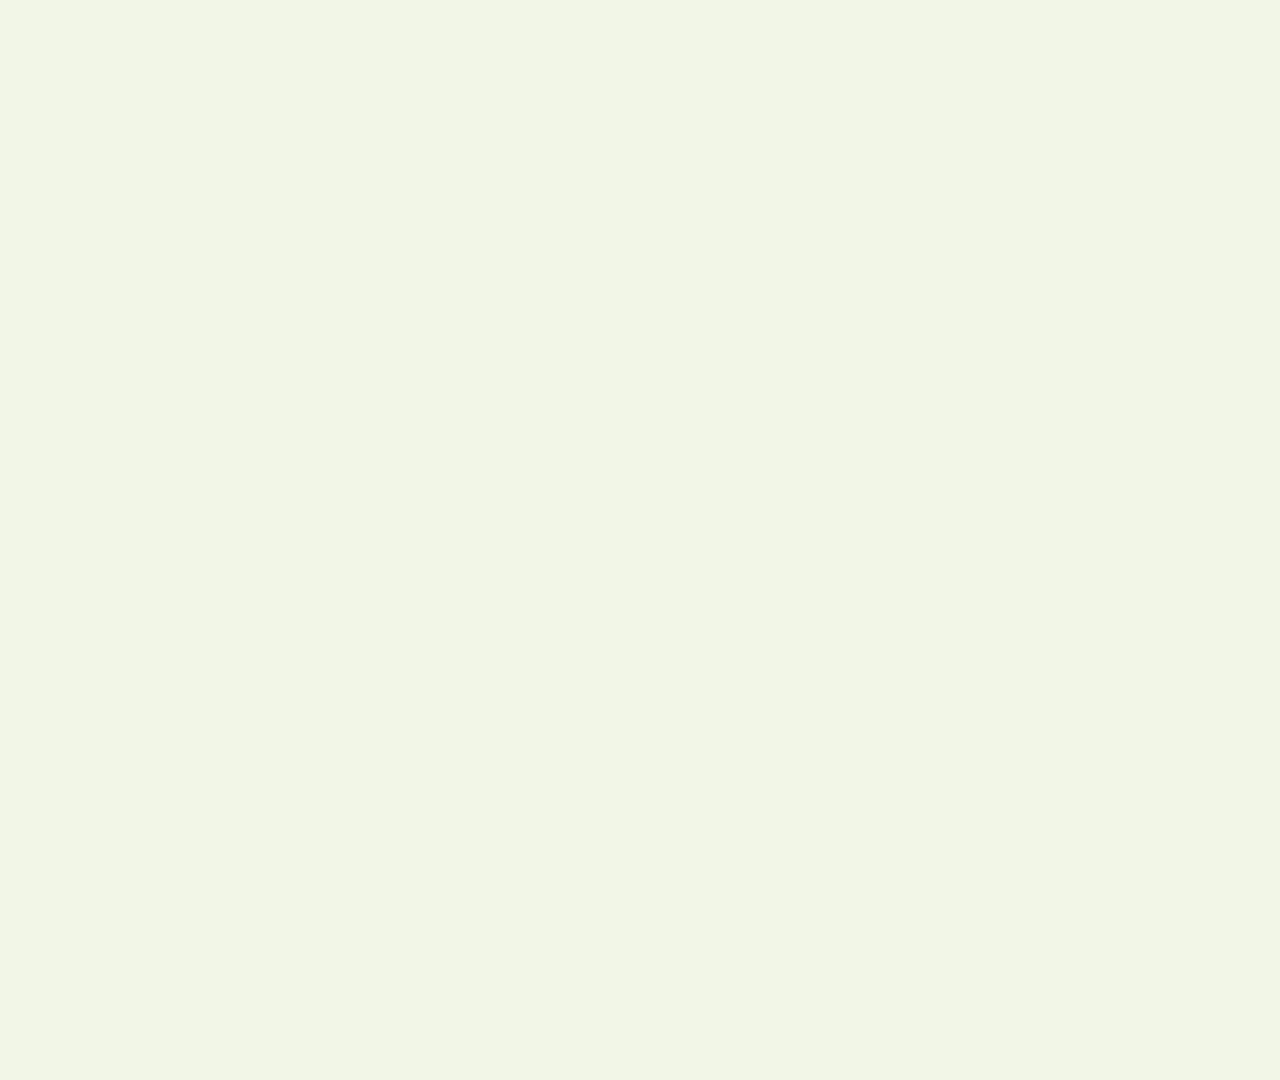
==== commit ee17d9c1: "video: versión clara de Dosel, 1:59 con voces a 1,10x, sección de polinizadores y música Co-Authored" ====
--- a/video/index.html
+++ b/video/index.html
@@ -19,16 +19,14 @@
         width: 1920px;
         height: 1080px;
         overflow: hidden;
-        background: #0a1a13;
+        background: #f2f6e6;
       }
       #root {
         position: relative;
         width: 100%;
         height: 100%;
         overflow: hidden;
-        background-color: #0a1a13;
-        background-image: linear-gradient(rgba(34, 60, 45, 0.55) 1px, transparent 1px), linear-gradient(90deg, rgba(34, 60, 45, 0.55) 1px, transparent 1px);
-        background-size: 64px 64px;
+        background-color: #f2f6e6;
       }
       #chrome {
         position: absolute;
@@ -51,14 +49,14 @@
         font-weight: 700;
         letter-spacing: 0.22em;
         text-transform: uppercase;
-        color: #c8f25c;
+        color: #4f8a0b;
         opacity: 0;
       }
       .ch-label i {
         display: block;
         width: 48px;
         height: 2px;
-        background: #c8f25c;
+        background: #8cc21f;
       }
       .ch-count {
         position: absolute;
@@ -67,7 +65,7 @@
         font-size: 22px;
         font-weight: 700;
         letter-spacing: 0.14em;
-        color: #9db3a4;
+        color: #5a7564;
         opacity: 0;
       }
       .wipe {
@@ -84,53 +82,56 @@
         background: #c8f25c;
       }
       #wipeB {
-        background: #0a1a13;
+        background: #f2f6e6;
         z-index: 101;
       }
     </style>
   </head>
   <body>
-    <!-- Duración total: 110 s. Cada escena dura lo que su voz más un respiro. -->
-    <div data-hf-id="hf-agh4"
+    <!-- Duración total: 119,65 s (límite del rally: 2 min); voces acompañadas a 1,10x. Cada escena dura lo que su voz más un respiro. -->
+    <div data-hf-id="hf-fjqk"
       id="root"
       data-composition-id="main"
       data-start="0"
-      data-duration="110"
+      data-duration="119.65"
       data-width="1920"
       data-height="1080"
     >
-      <div data-hf-id="hf-b3b2" id="s1-hook" data-composition-id="s1-hook" data-composition-src="compositions/s1-hook.html" data-start="0" data-duration="8" data-track-index="1" data-width="1920" data-height="1080"></div>
-      <div data-hf-id="hf-olfl" id="s2-problema" data-composition-id="s2-problema" data-composition-src="compositions/s2-problema.html" data-start="8" data-duration="18" data-track-index="1" data-width="1920" data-height="1080"></div>
-      <div data-hf-id="hf-di67" id="s3-islas" data-composition-id="s3-islas" data-composition-src="compositions/s3-islas.html" data-start="26" data-duration="18.5" data-track-index="1" data-width="1920" data-height="1080"></div>
-      <div data-hf-id="hf-lbvb" id="s4-pizarron" data-composition-id="s4-pizarron" data-composition-src="compositions/s4-pizarron.html" data-start="44.5" data-duration="25" data-track-index="1" data-width="1920" data-height="1080"></div>
-      <div data-hf-id="hf-ta8a" id="s5-tecnologia" data-composition-id="s5-tecnologia" data-composition-src="compositions/s5-tecnologia.html" data-start="69.5" data-duration="19" data-track-index="1" data-width="1920" data-height="1080"></div>
-      <div data-hf-id="hf-yexc" id="s6-impacto" data-composition-id="s6-impacto" data-composition-src="compositions/s6-impacto.html" data-start="88.5" data-duration="12.5" data-track-index="1" data-width="1920" data-height="1080"></div>
-      <div data-hf-id="hf-w2q2" id="s7-cierre" data-composition-id="s7-cierre" data-composition-src="compositions/s7-cierre.html" data-start="101" data-duration="9" data-track-index="1" data-width="1920" data-height="1080"></div>
+      <div data-hf-id="hf-b3b2" id="s1-hook" data-composition-id="s1-hook" data-composition-src="compositions/s1-hook.html" data-start="0" data-duration="6.7" data-track-index="1" data-width="1920" data-height="1080"></div>
+      <div data-hf-id="hf-pn9t" id="s2b-polinizadores" data-composition-id="s2b-polinizadores" data-composition-src="compositions/s2b-polinizadores.html" data-start="6.7" data-duration="22.3" data-track-index="1" data-width="1920" data-height="1080"></div>
+      <div data-hf-id="hf-lmdp" id="s2-problema" data-composition-id="s2-problema" data-composition-src="compositions/s2-problema.html" data-start="29" data-duration="15.7" data-track-index="1" data-width="1920" data-height="1080"></div>
+      <div data-hf-id="hf-zn3z" id="s3-islas" data-composition-id="s3-islas" data-composition-src="compositions/s3-islas.html" data-start="44.7" data-duration="16.4" data-track-index="1" data-width="1920" data-height="1080"></div>
+      <div data-hf-id="hf-k0ho" id="s4-pizarron" data-composition-id="s4-pizarron" data-composition-src="compositions/s4-pizarron.html" data-start="61.1" data-duration="22.5" data-track-index="1" data-width="1920" data-height="1080"></div>
+      <div data-hf-id="hf-vxh4" id="s5-tecnologia" data-composition-id="s5-tecnologia" data-composition-src="compositions/s5-tecnologia.html" data-start="83.6" data-duration="16.7" data-track-index="1" data-width="1920" data-height="1080"></div>
+      <div data-hf-id="hf-24fl" id="s6-impacto" data-composition-id="s6-impacto" data-composition-src="compositions/s6-impacto.html" data-start="100.3" data-duration="10.75" data-track-index="1" data-width="1920" data-height="1080"></div>
+      <div data-hf-id="hf-5j8g" id="s7-cierre" data-composition-id="s7-cierre" data-composition-src="compositions/s7-cierre.html" data-start="111.05" data-duration="8.6" data-track-index="1" data-width="1920" data-height="1080"></div>
 
-      <!-- voces en off (cada una empieza 0,5 s después de su escena); los bordes ya tienen fundidos -->
-      <audio data-hf-id="hf-444w" id="vo1" src="assets/vo/vo1-gancho.m4a" data-start="0.5" data-duration="6.44" data-track-index="2" data-volume="1"></audio>
-      <audio data-hf-id="hf-fz8h" id="vo2" src="assets/vo/vo2-problema.m4a" data-start="8.5" data-duration="16.35" data-track-index="2" data-volume="1"></audio>
-      <audio data-hf-id="hf-iogb" id="vo3" src="assets/vo/vo3-solucion.m4a" data-start="26.5" data-duration="17.12" data-track-index="2" data-volume="1"></audio>
-      <audio data-hf-id="hf-4tmk" id="vo5" src="assets/vo/vo5-tecnologia.m4a" data-start="70" data-duration="17.43" data-track-index="2" data-volume="1"></audio>
-      <audio data-hf-id="hf-k1qi" id="vo6" src="assets/vo/vo6-impacto.m4a" data-start="89" data-duration="10.88" data-track-index="2" data-volume="1"></audio>
-      <audio data-hf-id="hf-ksgs" id="vo7" src="assets/vo/vo7-cierre.m4a" data-start="101.5" data-duration="6.22" data-track-index="2" data-volume="1"></audio>
+      <!-- voces en off (cada una empieza 0,3 s después de su escena); los bordes ya tienen fundidos -->
+      <audio data-hf-id="hf-444w" id="vo1" src="assets/vo/vo1-gancho.m4a" data-start="0.3" data-duration="5.86" data-track-index="2" data-volume="1"></audio>
+      <audio data-hf-id="hf-97ss" id="vo2b" src="assets/vo/vo2b-polinizadores.m4a" data-start="7" data-duration="21.29" data-track-index="2" data-volume="1"></audio>
+      <audio data-hf-id="hf-hvl5" id="vo2" src="assets/vo/vo2-problema.m4a" data-start="29.3" data-duration="14.86" data-track-index="2" data-volume="1"></audio>
+      <audio data-hf-id="hf-cm5i" id="vo3" src="assets/vo/vo3-solucion.m4a" data-start="45" data-duration="15.55" data-track-index="2" data-volume="1"></audio>
+      <audio data-hf-id="hf-fk0s" id="vo5" src="assets/vo/vo5-tecnologia.m4a" data-start="83.9" data-duration="15.84" data-track-index="2" data-volume="1"></audio>
+      <audio data-hf-id="hf-fbbc" id="vo6" src="assets/vo/vo6-impacto.m4a" data-start="100.6" data-duration="9.91" data-track-index="2" data-volume="1"></audio>
+      <audio data-hf-id="hf-zwlx" id="vo7" src="assets/vo/vo7-cierre.m4a" data-start="111.35" data-duration="5.67" data-track-index="2" data-volume="1"></audio>
 
       <!-- música de fondo: "Dreamy Flashback", Kevin MacLeod (CC BY 4.0). Baja bajo la toma del pizarrón. -->
-      <audio data-hf-id="hf-gf1v"
+      <audio data-hf-id="hf-mn8f"
         id="music"
         src="assets/music/dreamy-flashback.m4a"
         data-start="0"
-        data-duration="110"
+        data-duration="119.65"
         data-track-index="3"
         data-volume="1"
-        data-automation="{&quot;version&quot;:1,&quot;lanes&quot;:[{&quot;target&quot;:&quot;volume&quot;,&quot;points&quot;:[{&quot;t&quot;:0,&quot;v&quot;:0.13},{&quot;t&quot;:43.5,&quot;v&quot;:0.13},{&quot;t&quot;:45.5,&quot;v&quot;:0.05},{&quot;t&quot;:63,&quot;v&quot;:0.05},{&quot;t&quot;:65.5,&quot;v&quot;:0.13},{&quot;t&quot;:108,&quot;v&quot;:0.13}]}]}"
+        data-automation="{&quot;version&quot;:1,&quot;lanes&quot;:[{&quot;target&quot;:&quot;volume&quot;,&quot;points&quot;:[{&quot;t&quot;:0,&quot;v&quot;:0.13},{&quot;t&quot;:60.6,&quot;v&quot;:0.13},{&quot;t&quot;:62.6,&quot;v&quot;:0.05},{&quot;t&quot;:81.5,&quot;v&quot;:0.05},{&quot;t&quot;:83.8,&quot;v&quot;:0.13},{&quot;t&quot;:118.2,&quot;v&quot;:0.13}]}]}"
       ></audio>
 
       <div data-hf-id="hf-rwb7" id="chrome">
-        <div data-hf-id="hf-gh1h" id="chl-2" class="ch-label"><i data-hf-id="hf-wt6k"></i>El problema</div><div data-hf-id="hf-0r0y" id="chc-2" class="ch-count">02 / 07</div>
-        <div data-hf-id="hf-acmu" id="chl-3" class="ch-label"><i data-hf-id="hf-zeb8"></i>La solución</div><div data-hf-id="hf-n3y0" id="chc-3" class="ch-count">03 / 07</div>
-        <div data-hf-id="hf-oatl" id="chl-5" class="ch-label"><i data-hf-id="hf-y7e5"></i>La tecnología</div><div data-hf-id="hf-jkew" id="chc-5" class="ch-count">05 / 07</div>
-        <div data-hf-id="hf-dmaa" id="chl-6" class="ch-label"><i data-hf-id="hf-ylp6"></i>El impacto</div><div data-hf-id="hf-582q" id="chc-6" class="ch-count">06 / 07</div>
+        <div data-hf-id="hf-m0cl" id="chl-2" class="ch-label"><i data-hf-id="hf-wt6k"></i>Los polinizadores</div>
+        <div data-hf-id="hf-z57y" id="chl-3" class="ch-label"><i data-hf-id="hf-zeb8"></i>El problema</div>
+        <div data-hf-id="hf-yu0r" id="chl-4" class="ch-label"><i data-hf-id="hf-y7e5"></i>La solución</div>
+        <div data-hf-id="hf-uvsc" id="chl-6" class="ch-label"><i data-hf-id="hf-ylp6"></i>La tecnología</div>
+        <div data-hf-id="hf-n5ef" id="chl-7" class="ch-label"><i data-hf-id="hf-0l8b"></i>El impacto</div>
       </div>
       <div data-hf-id="hf-zhnn" id="wipeA" class="wipe"></div>
       <div data-hf-id="hf-qtrs" id="wipeB" class="wipe"></div>
@@ -140,21 +141,21 @@
 
       // cabecera por escena (etiqueta con línea lima y contador)
       const S = [
-        { a: 8, b: 26, id: "2" },
-        { a: 26, b: 44.5, id: "3" },
-        { a: 69.5, b: 88.5, id: "5" },
-        { a: 88.5, b: 101, id: "6" },
+        { a: 6.7, b: 29, id: "2" },
+        { a: 29, b: 44.7, id: "3" },
+        { a: 44.7, b: 61.1, id: "4" },
+        { a: 83.6, b: 100.3, id: "6" },
+        { a: 100.3, b: 111.05, id: "7" },
       ];
-      tl.set([".ch-label", ".ch-count"], { opacity: 0 }, 0);
+      tl.set([".ch-label"], { opacity: 0 }, 0);
       S.forEach((s) => {
         tl.fromTo("#chl-" + s.id, { opacity: 0, x: -14 }, { opacity: 1, x: 0, duration: 0.6, ease: "power3.out" }, s.a + 0.5);
-        tl.fromTo("#chc-" + s.id, { opacity: 0 }, { opacity: 1, duration: 0.6 }, s.a + 0.6);
-        tl.to(["#chl-" + s.id, "#chc-" + s.id], { opacity: 0, duration: 0.3 }, s.b - 0.55);
+        tl.to("#chl-" + s.id, { opacity: 0, duration: 0.3 }, s.b - 0.55);
       });
 
       // cortina: lima primero, bosque oscuro detrás; cubre y descubre de izquierda a derecha
       tl.set(["#wipeA", "#wipeB"], { xPercent: -101 }, 0);
-      [8, 26, 44.5, 69.5, 88.5, 101].forEach((T) => {
+      [6.7, 29, 44.7, 61.1, 83.6, 100.3, 111.05].forEach((T) => {
         tl.set("#wipeA", { xPercent: -101 }, T - 0.56);
         tl.set("#wipeB", { xPercent: -101 }, T - 0.48);
         tl.to("#wipeA", { xPercent: 0, duration: 0.5, ease: "power3.inOut" }, T - 0.55);
--- a/video/style.css
+++ b/video/style.css
@@ -1,13 +1,13 @@
-/* PolliNode: estilo compartido (Dosel: bosque oscuro, lima, menta, coral). */
+/* PolliNode: estilo compartido (Dosel en tono claro: crema, verde bosque, lima, menta, coral). */
 :root {
-  --canopy: #0a1a13;
-  --surface: #112419;
-  --surface2: #163021;
-  --line: #223c2d;
-  --ink: #eef3e4;
-  --sage: #9db3a4;
+  --canopy: #f2f6e6;
+  --surface: #fbfdf4;
+  --surface2: #eef3dc;
+  --line: #c5d1b1;
+  --ink: #12301f;
+  --sage: #5a7564;
   --lime: #c8f25c;
-  --mint: #6ee7b7;
+  --mint: #138a5f;
   --honey: #f5b83d;
   --coral: #ff7a5c;
 }
@@ -20,7 +20,7 @@
   font-weight: 900;
   letter-spacing: -0.04em;
   line-height: 1.04;
-  color: #eef3e4;
+  color: #12301f;
 }
 .h .ln {
   display: block;
@@ -35,7 +35,7 @@
   position: relative;
   isolation: isolate;
   display: inline-block;
-  color: #0a1a13;
+  color: #12301f;
   padding: 0 0.12em;
   margin: 0 -0.02em;
 }
@@ -69,9 +69,9 @@
   font-size: 22px;
   letter-spacing: 0.12em;
   text-transform: uppercase;
-  color: #6ee7b7;
-  background: rgba(10, 26, 19, 0.9);
-  border: 1px solid #223c2d;
+  color: #138a5f;
+  background: rgba(251, 253, 244, 0.94);
+  border: 1px solid #c5d1b1;
   padding: 12px 20px 10px;
 }
 .pill.warn {
@@ -80,15 +80,15 @@
 .body {
   font-family: "Montserrat", sans-serif;
   font-weight: 400;
-  color: #9db3a4;
+  color: #5a7564;
   line-height: 1.4;
 }
 
 /* marco tipo visor (como las capturas de Dosel): esquinas blancas y etiqueta de datos */
 .frame {
   position: absolute;
-  background: #0e2a1c;
-  border: 1px solid #223c2d;
+  background: #e6eed4;
+  border: 1px solid #c5d1b1;
   overflow: hidden;
 }
 .frame svg {
@@ -100,7 +100,7 @@
   position: absolute;
   width: 56px;
   height: 56px;
-  border: 0 solid #eef3e4;
+  border: 0 solid #12301f;
   pointer-events: none;
 }
 .br.tl { left: 24px; top: 24px; border-top-width: 4px; border-left-width: 4px; }
